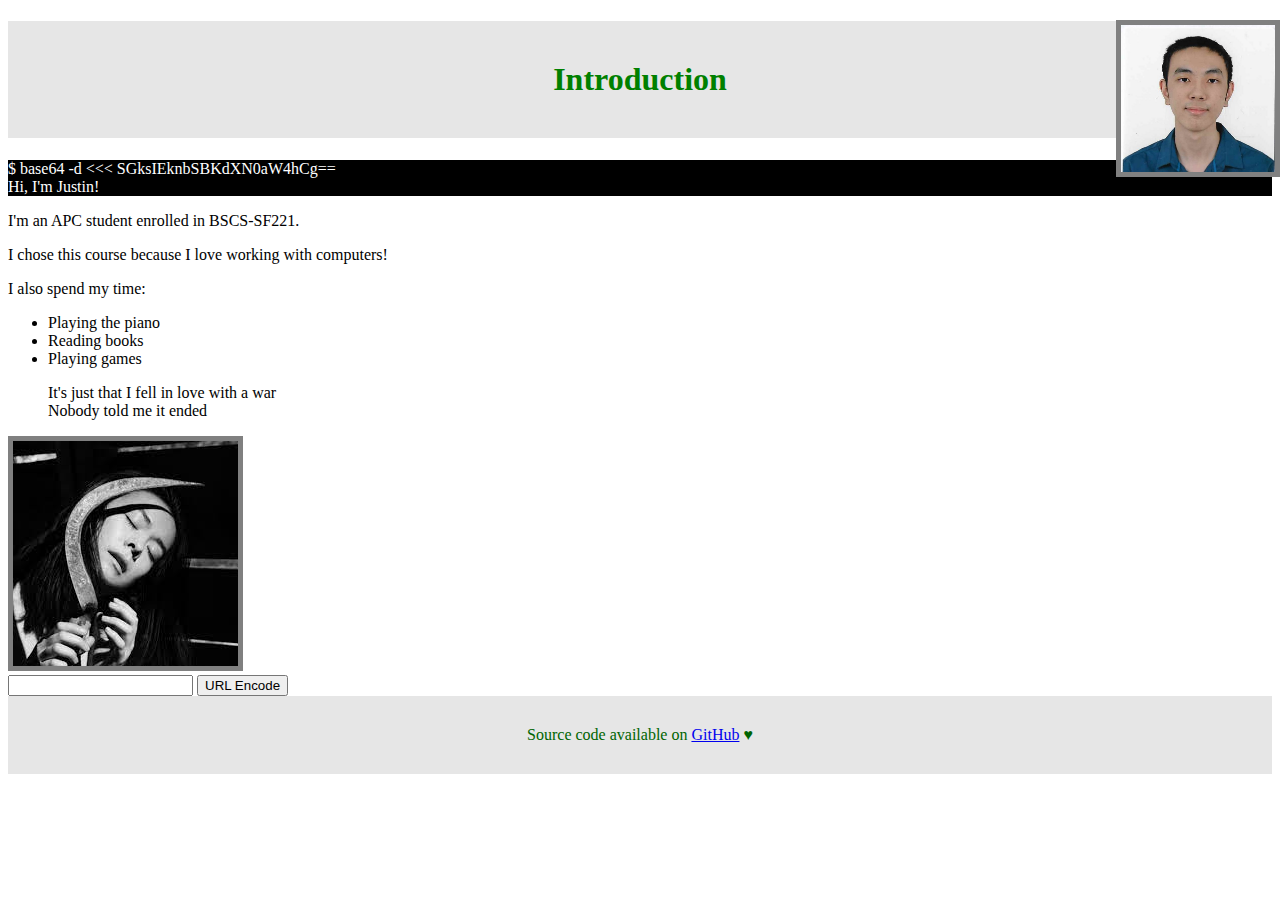
==== week3/index.html @ 22ac9759 "index.html: add lists" ====
<!DOCTYPE html>
<html lang="en-us">
        <head>
		<meta charset="UTF-8">
		<meta name="viewport" content="width=device-width, initial-scale=1.0">
		<meta name="author" content="Justin Clark Ong">
		<meta name="description" content="All about me!">
                <title>Week 3</title>
		<link href="[data-uri]
AAAAABAAEAAAAh2Ej6m74Q+ZcTLRei4GmsFYdWGwTWQpSmn2teW7FAA7" rel=icon>
		<link rel="stylesheet" href="styles.css">
        </head>

        <body>
		<header>
			<h1 id="introduction">Introduction</h1>
			<img src="id.jpg" alt="Justin Clark Ong" style="position:absolute;top:20px;right:0px;max-width:12%;">
		</header>
		<div class="shell">
			<p>$ base64 -d &lt;&lt;&lt; SGksIEknbSBKdXN0aW4hCg==<br>Hi, I'm Justin!</p>
		</div>
                <p>I'm an APC student enrolled in BSCS-SF221.</p>
		<p>I chose this course because I love working with computers!</p>
		<p>I also spend my time:</P>
		<ul>
			<li>Playing the piano</li>
			<li>Reading books</li>
			<li>Playing games</li>
		</ul>

		<blockquote>
			It's just that I fell in love with a war<br>
			Nobody told me it ended
		</blockquote>
		<img src="mitski.jpg" alt="Mitski" style="max-width:100%;height:auto;"><br>
		<input type="text" name="urlencode" id="urlencode">
		<input type="button" value="URL Encode" onclick="urlencode()">
		<div id="encodingresult"></div>
		<footer>Source code available on <a href="https://github.com/justinclarkong/lab2/tree/main/week3">GitHub</a> &hearts;</footer>
		<script src="scripts.js"></script>
        </body>
</html>
---- week3/styles.css ----
#introduction {
	background-color: hsl(0, 0%, 90%);
	color: green;
	padding: 40px;
	text-align: center;
}

.shell {
	background-color: black;
	color: white; /* alternatively green? */
}

img {
	border-style: solid;
	border-width: 5px;
	border-color: grey;
}

footer {
	background-color: hsl(0, 0%, 90%);
	color: darkgreen;
	padding: 30px;
	text-align: center;
}
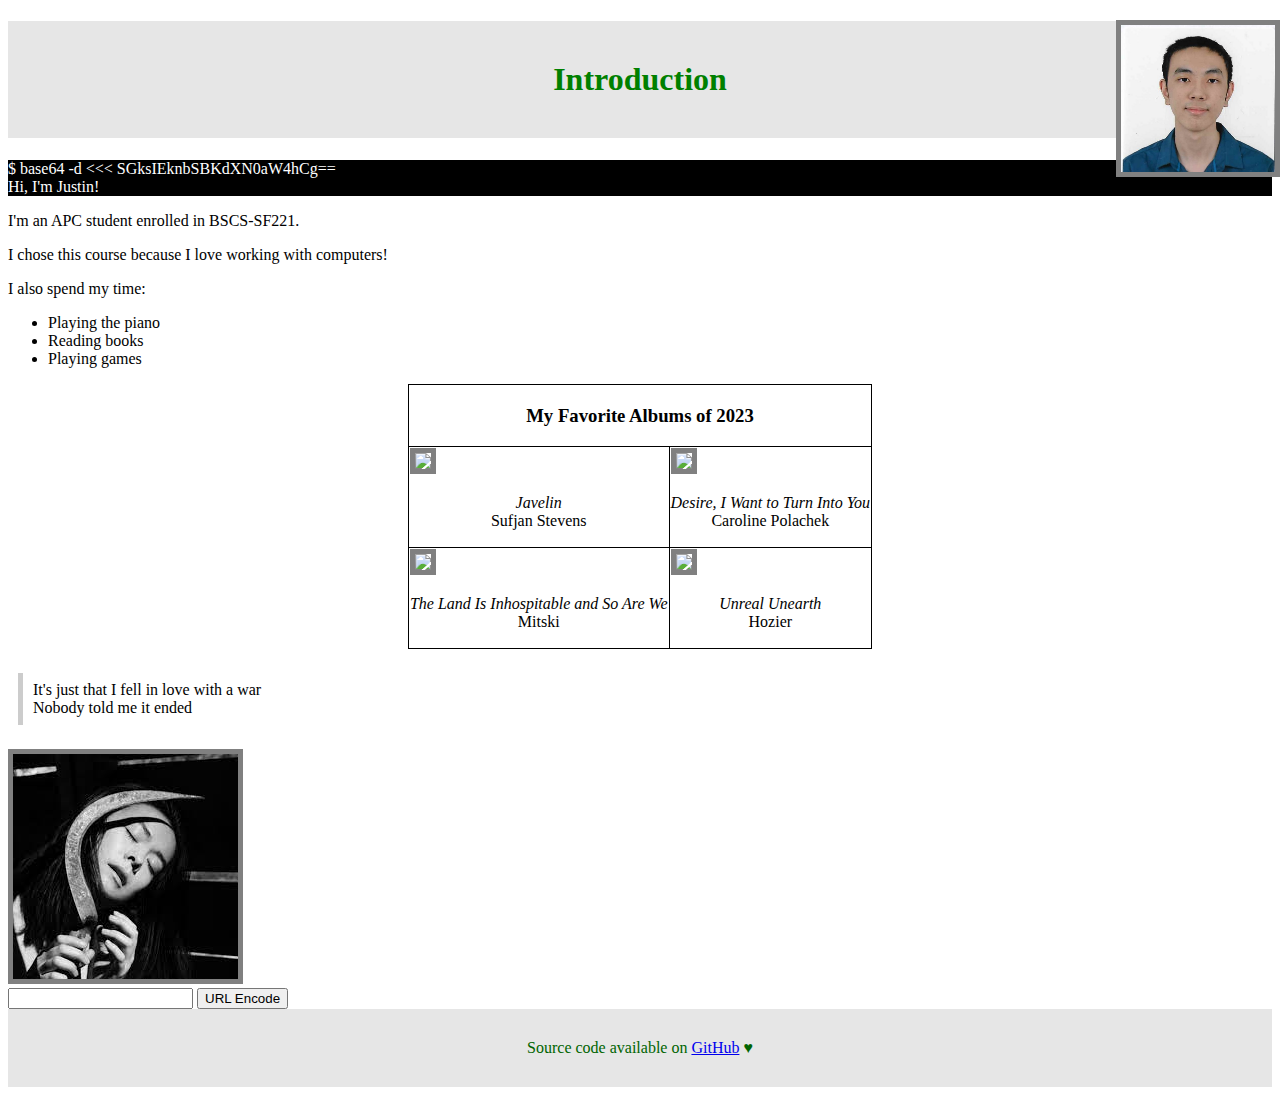
==== commit 0c648d51: "week3: add table" ====
--- a/week3/index.html
+++ b/week3/index.html
@@ -28,6 +28,30 @@
 			<li>Playing games</li>
 		</ul>
 
+		<table>
+			<th colspan="2"><h3>My Favorite Albums of 2023</h3></th>
+			<tr>
+				<td>
+					<img src="https://upload.wikimedia.org/wikipedia/en/5/55/Sufjan_Stevens_-_Javelin.png">
+					<p><em>Javelin</em><br>Sufjan Stevens</p>
+				</td>
+				<td>
+					<img src="https://upload.wikimedia.org/wikipedia/en/f/f3/Caroline_Polachek_-_Desire%2C_I_Want_to_Turn_Into_You.png">
+					<p><em>Desire, I Want to Turn Into You</em><br>Caroline Polachek</p>
+				</td>
+			</tr>
+			<tr>
+				<td>
+					<img src="https://upload.wikimedia.org/wikipedia/en/b/b9/Mitski_-_The_Land_Is_Inhospitable_and_So_Are_We.png">
+					<p><em>The Land Is Inhospitable and So Are We</em><br>Mitski</p>
+				</td>
+				<td>
+					<img src="https://upload.wikimedia.org/wikipedia/en/d/d5/Hozier_-_Unreal_Unearth.png">
+					<p><em>Unreal Unearth</em><br>Hozier</p>
+				</td>
+			</tr>
+		</table>
+
 		<blockquote>
 			It's just that I fell in love with a war<br>
 			Nobody told me it ended
--- a/week3/styles.css
+++ b/week3/styles.css
@@ -22,3 +22,19 @@
 	padding: 30px;
 	text-align: center;
 }
+
+blockquote {
+	border-left: 5px solid #ccc;
+	margin: 1.5em 10px;
+	padding: 0.5em 10px;
+}
+
+table, th, td {
+	border: 1px solid;
+	border-collapse: collapse;
+	margin: auto;
+}
+
+td p {
+	text-align: center;
+}
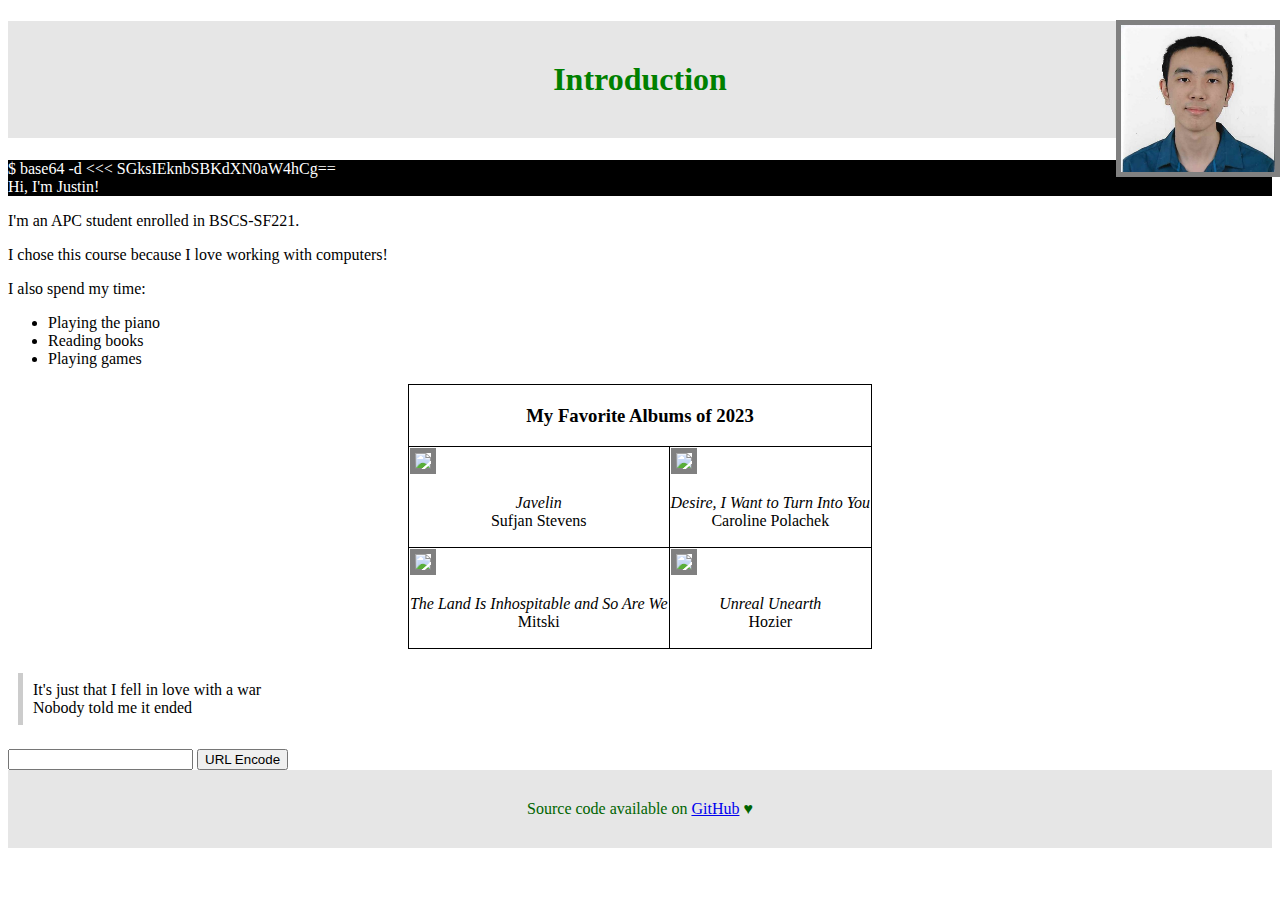
==== commit bbf307ad: "week3: CSS tweaks" ====
--- a/week3/index.html
+++ b/week3/index.html
@@ -51,12 +51,10 @@
 				</td>
 			</tr>
 		</table>
-
 		<blockquote>
 			It's just that I fell in love with a war<br>
 			Nobody told me it ended
 		</blockquote>
-		<img src="mitski.jpg" alt="Mitski" style="max-width:100%;height:auto;"><br>
 		<input type="text" name="urlencode" id="urlencode">
 		<input type="button" value="URL Encode" onclick="urlencode()">
 		<div id="encodingresult"></div>
--- a/week3/styles.css
+++ b/week3/styles.css
@@ -8,6 +8,10 @@
 .shell {
 	background-color: black;
 	color: white; /* alternatively green? */
+}
+
+.center {
+	margin: auto;
 }
 
 img {
@@ -27,6 +31,8 @@
 	border-left: 5px solid #ccc;
 	margin: 1.5em 10px;
 	padding: 0.5em 10px;
+	width: auto;
+	display: table;
 }
 
 table, th, td {
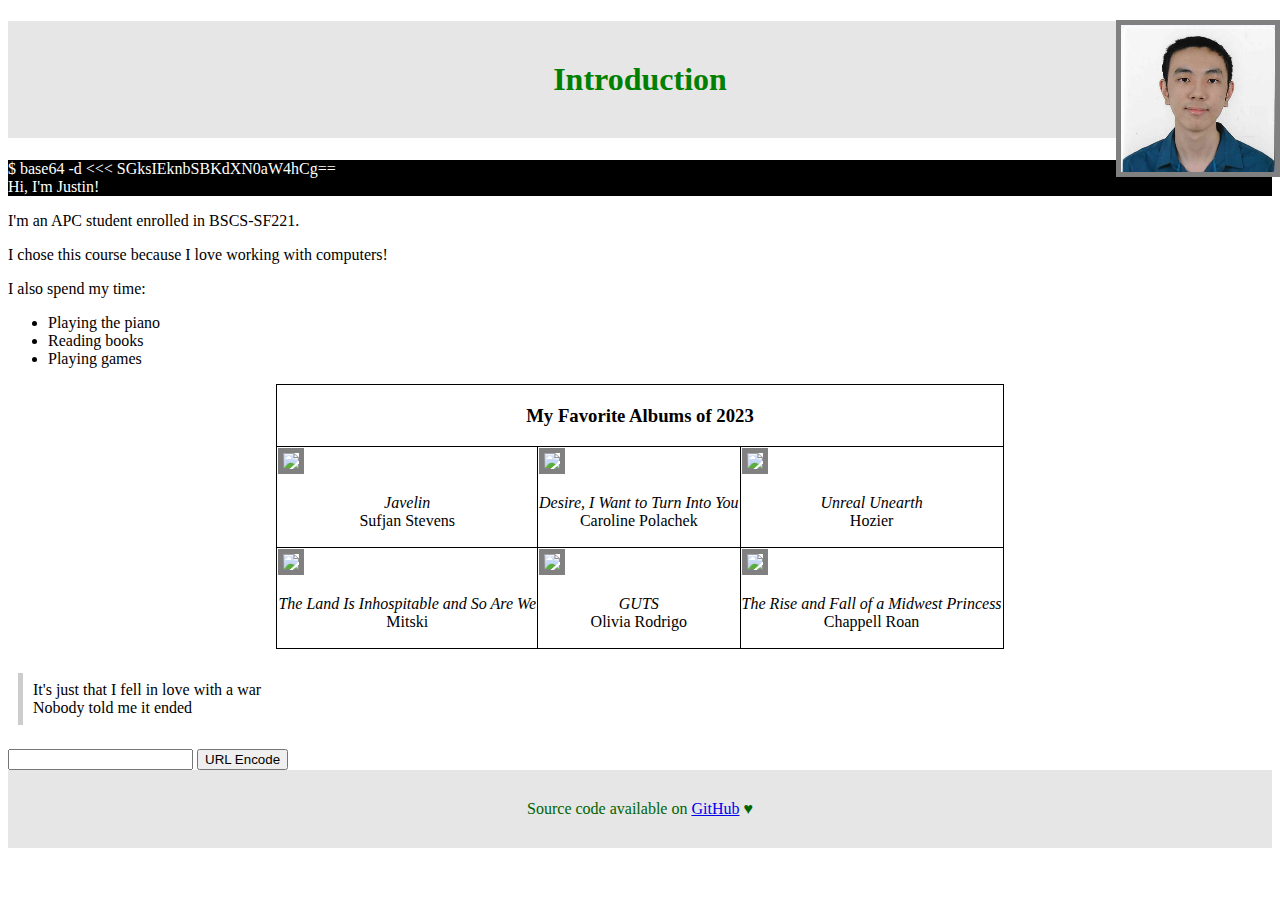
==== commit 8e39b077: "index.html: add more albums" ====
--- a/week3/index.html
+++ b/week3/index.html
@@ -29,7 +29,7 @@
 		</ul>
 
 		<table>
-			<th colspan="2"><h3>My Favorite Albums of 2023</h3></th>
+			<th colspan="3"><h3>My Favorite Albums of 2023</h3></th>
 			<tr>
 				<td>
 					<img src="https://upload.wikimedia.org/wikipedia/en/5/55/Sufjan_Stevens_-_Javelin.png">
@@ -39,6 +39,10 @@
 					<img src="https://upload.wikimedia.org/wikipedia/en/f/f3/Caroline_Polachek_-_Desire%2C_I_Want_to_Turn_Into_You.png">
 					<p><em>Desire, I Want to Turn Into You</em><br>Caroline Polachek</p>
 				</td>
+				<td>
+					<img src="https://upload.wikimedia.org/wikipedia/en/d/d5/Hozier_-_Unreal_Unearth.png">
+					<p><em>Unreal Unearth</em><br>Hozier</p>
+				</td>
 			</tr>
 			<tr>
 				<td>
@@ -46,8 +50,12 @@
 					<p><em>The Land Is Inhospitable and So Are We</em><br>Mitski</p>
 				</td>
 				<td>
-					<img src="https://upload.wikimedia.org/wikipedia/en/d/d5/Hozier_-_Unreal_Unearth.png">
-					<p><em>Unreal Unearth</em><br>Hozier</p>
+					<img src="https://upload.wikimedia.org/wikipedia/en/0/03/Olivia_Rodrigo_-_Guts.png">
+					<p><em>GUTS</em><br>Olivia Rodrigo</p>
+				</td>
+				<td>
+					<img src="https://upload.wikimedia.org/wikipedia/en/3/34/Chappell_Roan_-_The_Rise_and_Fall_of_a_Midwest_Princess.png">
+					<p><em>The Rise and Fall of a Midwest Princess</em><br>Chappell Roan</p>
 				</td>
 			</tr>
 		</table>
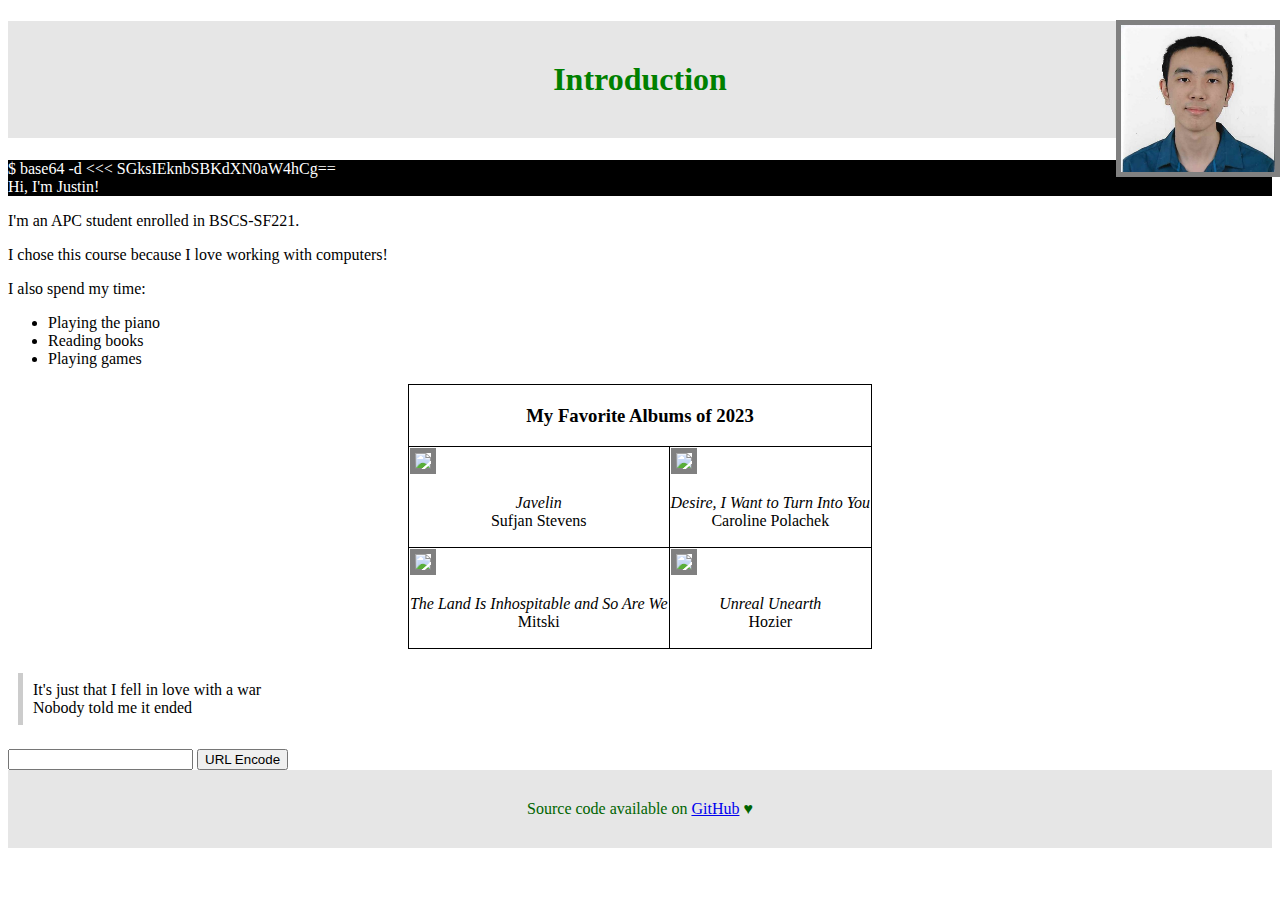
==== commit 5451e5df: "Revert "index.html: add more albums"" ====
--- a/week3/index.html
+++ b/week3/index.html
@@ -29,7 +29,7 @@
 		</ul>
 
 		<table>
-			<th colspan="3"><h3>My Favorite Albums of 2023</h3></th>
+			<th colspan="2"><h3>My Favorite Albums of 2023</h3></th>
 			<tr>
 				<td>
 					<img src="https://upload.wikimedia.org/wikipedia/en/5/55/Sufjan_Stevens_-_Javelin.png">
@@ -39,10 +39,6 @@
 					<img src="https://upload.wikimedia.org/wikipedia/en/f/f3/Caroline_Polachek_-_Desire%2C_I_Want_to_Turn_Into_You.png">
 					<p><em>Desire, I Want to Turn Into You</em><br>Caroline Polachek</p>
 				</td>
-				<td>
-					<img src="https://upload.wikimedia.org/wikipedia/en/d/d5/Hozier_-_Unreal_Unearth.png">
-					<p><em>Unreal Unearth</em><br>Hozier</p>
-				</td>
 			</tr>
 			<tr>
 				<td>
@@ -50,12 +46,8 @@
 					<p><em>The Land Is Inhospitable and So Are We</em><br>Mitski</p>
 				</td>
 				<td>
-					<img src="https://upload.wikimedia.org/wikipedia/en/0/03/Olivia_Rodrigo_-_Guts.png">
-					<p><em>GUTS</em><br>Olivia Rodrigo</p>
-				</td>
-				<td>
-					<img src="https://upload.wikimedia.org/wikipedia/en/3/34/Chappell_Roan_-_The_Rise_and_Fall_of_a_Midwest_Princess.png">
-					<p><em>The Rise and Fall of a Midwest Princess</em><br>Chappell Roan</p>
+					<img src="https://upload.wikimedia.org/wikipedia/en/d/d5/Hozier_-_Unreal_Unearth.png">
+					<p><em>Unreal Unearth</em><br>Hozier</p>
 				</td>
 			</tr>
 		</table>
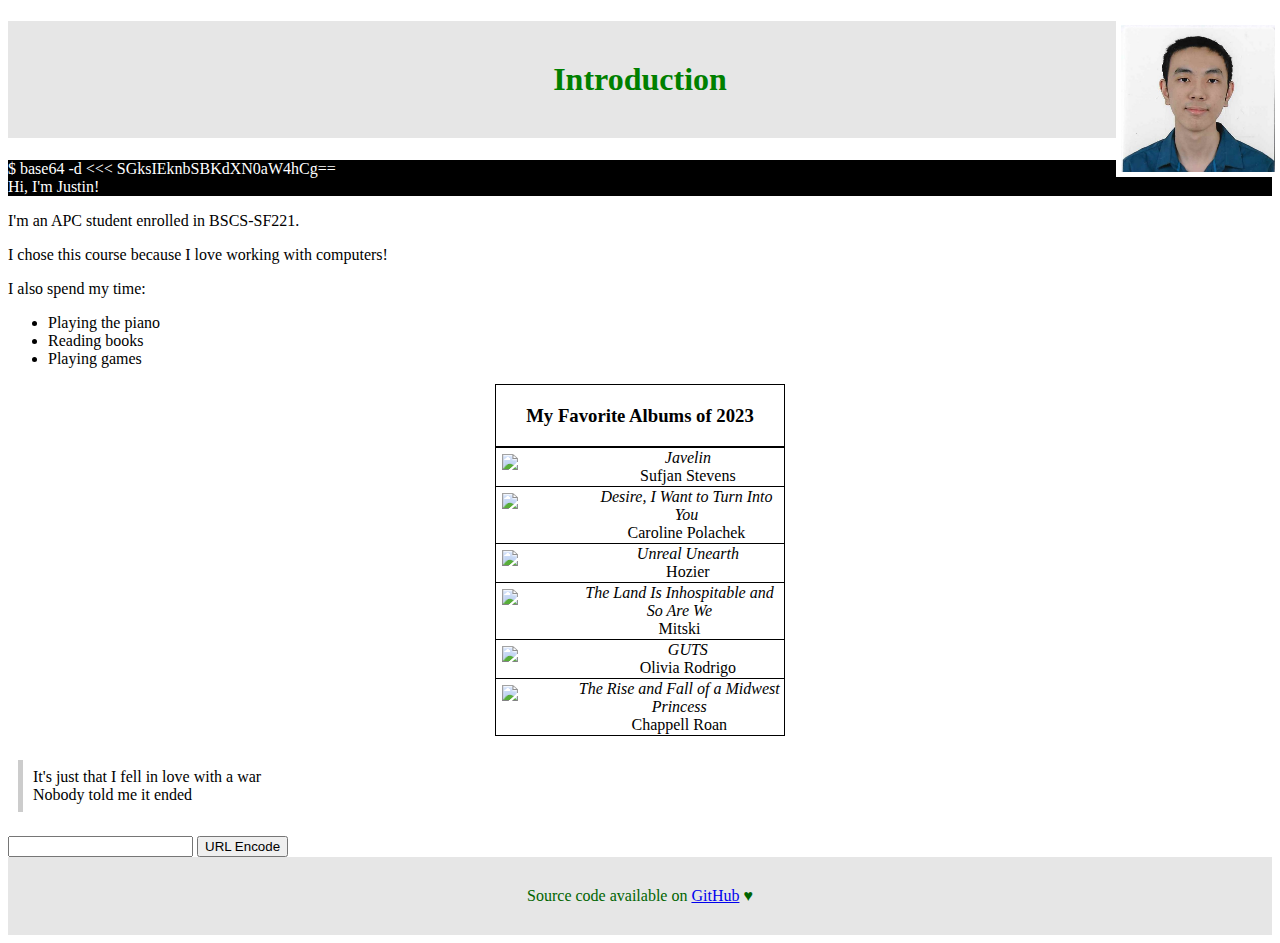
==== commit 9124c222: "week3: table tweaks" ====
--- a/week3/index.html
+++ b/week3/index.html
@@ -29,12 +29,14 @@
 		</ul>
 
 		<table>
-			<th colspan="2"><h3>My Favorite Albums of 2023</h3></th>
+			<th><h3>My Favorite Albums of 2023</h3></th>
 			<tr>
 				<td>
 					<img src="https://upload.wikimedia.org/wikipedia/en/5/55/Sufjan_Stevens_-_Javelin.png">
 					<p><em>Javelin</em><br>Sufjan Stevens</p>
 				</td>
+			</tr>
+			<tr>
 				<td>
 					<img src="https://upload.wikimedia.org/wikipedia/en/f/f3/Caroline_Polachek_-_Desire%2C_I_Want_to_Turn_Into_You.png">
 					<p><em>Desire, I Want to Turn Into You</em><br>Caroline Polachek</p>
@@ -42,12 +44,26 @@
 			</tr>
 			<tr>
 				<td>
+					<img src="https://upload.wikimedia.org/wikipedia/en/d/d5/Hozier_-_Unreal_Unearth.png">
+					<p><em>Unreal Unearth</em><br>Hozier</p>
+				</td>
+			</tr>
+			<tr>
+				<td>
 					<img src="https://upload.wikimedia.org/wikipedia/en/b/b9/Mitski_-_The_Land_Is_Inhospitable_and_So_Are_We.png">
 					<p><em>The Land Is Inhospitable and So Are We</em><br>Mitski</p>
 				</td>
+			</tr>
+			<tr>
 				<td>
-					<img src="https://upload.wikimedia.org/wikipedia/en/d/d5/Hozier_-_Unreal_Unearth.png">
-					<p><em>Unreal Unearth</em><br>Hozier</p>
+					<img src="https://upload.wikimedia.org/wikipedia/en/0/03/Olivia_Rodrigo_-_Guts.png">
+					<p><em>GUTS</em><br>Olivia Rodrigo</p>
+				</td>
+			</tr>
+			<tr>
+				<td>
+					<img src="https://upload.wikimedia.org/wikipedia/en/3/34/Chappell_Roan_-_The_Rise_and_Fall_of_a_Midwest_Princess.png">
+					<p><em>The Rise and Fall of a Midwest Princess</em><br>Chappell Roan</p>
 				</td>
 			</tr>
 		</table>
--- a/week3/styles.css
+++ b/week3/styles.css
@@ -17,7 +17,9 @@
 img {
 	border-style: solid;
 	border-width: 5px;
-	border-color: grey;
+	border-color: white;
+	width: 30%;
+	float: left;
 }
 
 footer {
@@ -35,12 +37,23 @@
 	display: table;
 }
 
-table, th, td {
+td {
+	display: table-cell;
+	vertical-align: middle;
+	display: flex;
+}
+
+table, th {
 	border: 1px solid;
 	border-collapse: collapse;
 	margin: auto;
 }
 
+td {
+	border-top: 1px solid;
+}
+
 td p {
+	margin: auto;
 	text-align: center;
 }
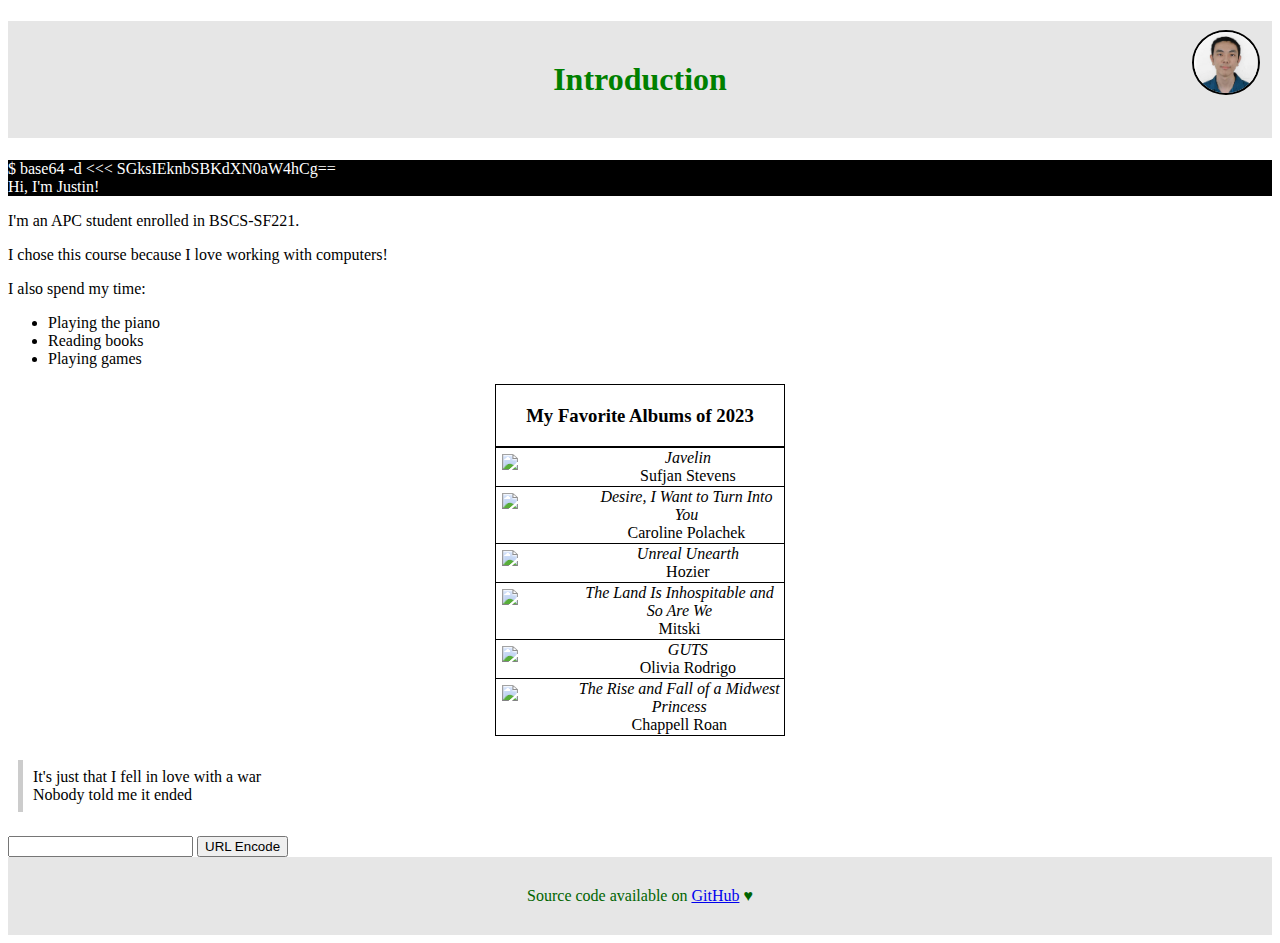
==== commit 69ce119f: "week3: fix image css" ====
--- a/week3/index.html
+++ b/week3/index.html
@@ -14,7 +14,7 @@
         <body>
 		<header>
 			<h1 id="introduction">Introduction</h1>
-			<img src="id.jpg" alt="Justin Clark Ong" style="position:absolute;top:20px;right:0px;max-width:12%;">
+			<img class="avatar" src="id.jpg" alt="Justin Clark Ong">
 		</header>
 		<div class="shell">
 			<p>$ base64 -d &lt;&lt;&lt; SGksIEknbSBKdXN0aW4hCg==<br>Hi, I'm Justin!</p>
--- a/week3/styles.css
+++ b/week3/styles.css
@@ -3,6 +3,16 @@
 	color: green;
 	padding: 40px;
 	text-align: center;
+}
+
+.avatar {
+	border-radius: 50%;
+	position: absolute;
+	top: 30px;
+	right: 20px;
+	max-width: 5%;
+	border-color: black;
+	border-width: 2px;
 }
 
 .shell {
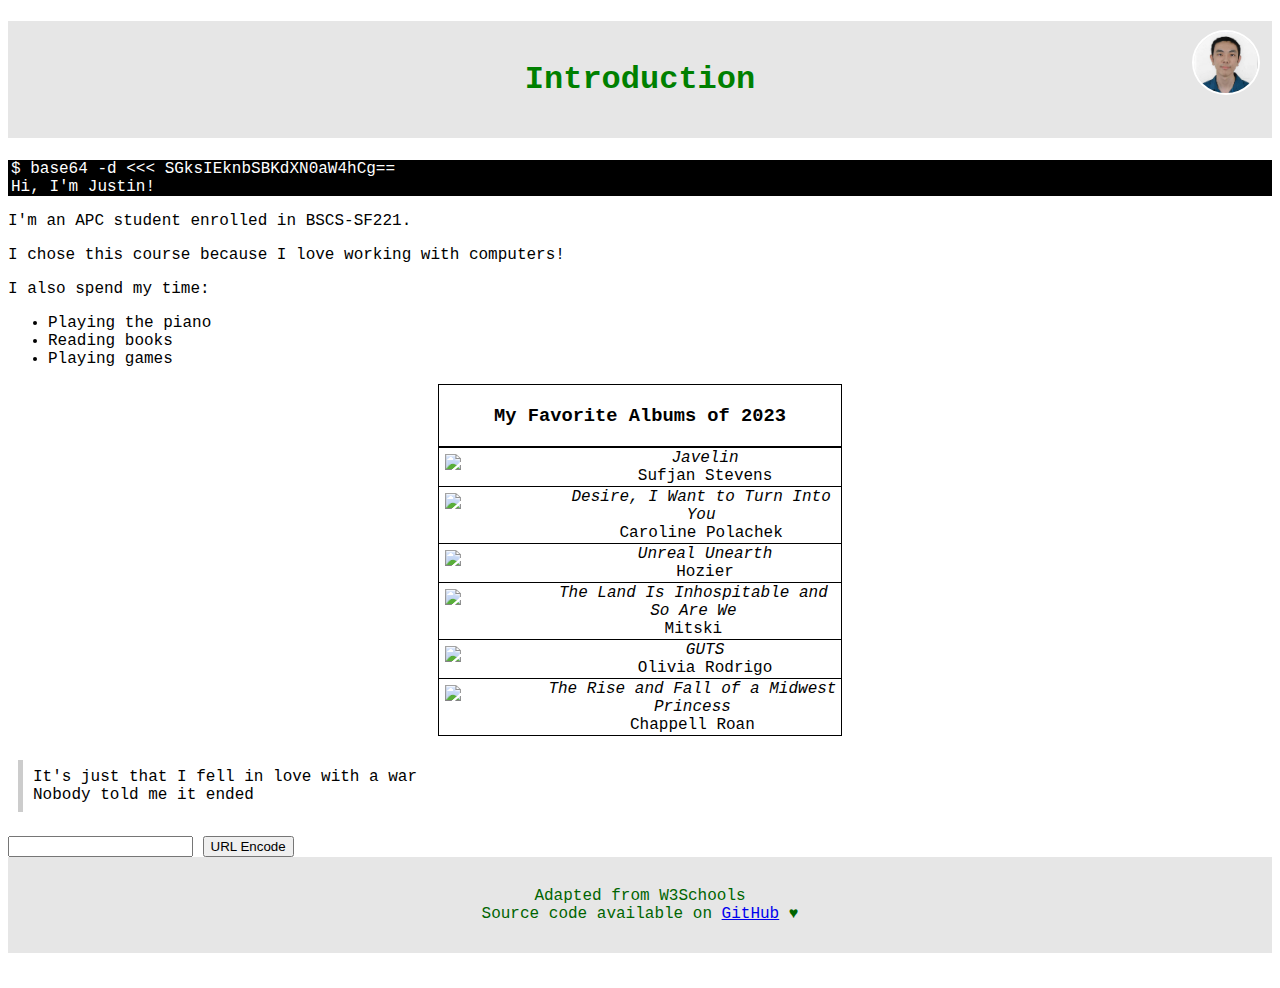
==== commit 07957185: "week3: add to footer" ====
--- a/week3/index.html
+++ b/week3/index.html
@@ -74,7 +74,7 @@
 		<input type="text" name="urlencode" id="urlencode">
 		<input type="button" value="URL Encode" onclick="urlencode()">
 		<div id="encodingresult"></div>
-		<footer>Source code available on <a href="https://github.com/justinclarkong/lab2/tree/main/week3">GitHub</a> &hearts;</footer>
+		<footer>Adapted from W3Schools<br>Source code available on <a href="https://github.com/justinclarkong/lab2/tree/main/week3">GitHub</a> &hearts;</footer>
 		<script src="scripts.js"></script>
         </body>
 </html>
--- a/week3/styles.css
+++ b/week3/styles.css
@@ -11,17 +11,22 @@
 	top: 30px;
 	right: 20px;
 	max-width: 5%;
-	border-color: black;
+	border-color: white;
 	border-width: 2px;
 }
 
 .shell {
 	background-color: black;
+	padding-left: 3px;
 	color: white; /* alternatively green? */
 }
 
 .center {
 	margin: auto;
+}
+
+body {
+	font: 16px monospace, monospace;
 }
 
 img {
